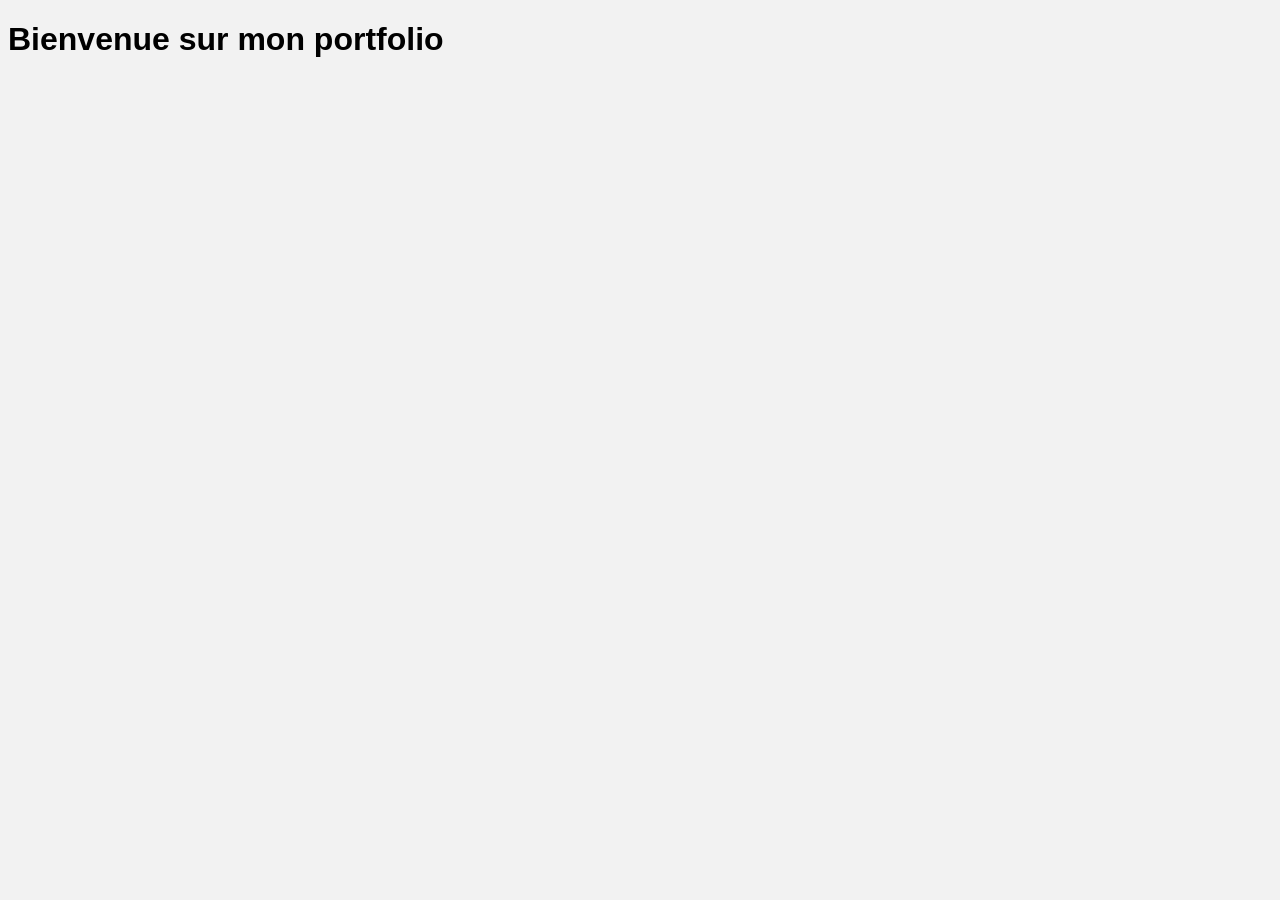
==== index.html @ 0099a954 "Initial commit : ajoute des fichiers de base" ====
<!DOCTYPE html>
<html>
<head>
    <title>Mon Portfolio</title>
    <link rel="stylesheet" href="style.css">
    <script src="script.js"></script>
</head>
<body>
    <h1>Bienvenue sur mon portfolio</h1>
</body>
</html>
---- style.css ----
body {
    font-family: Arial,sans-serif;
    background-color: #f2f2f2;
}
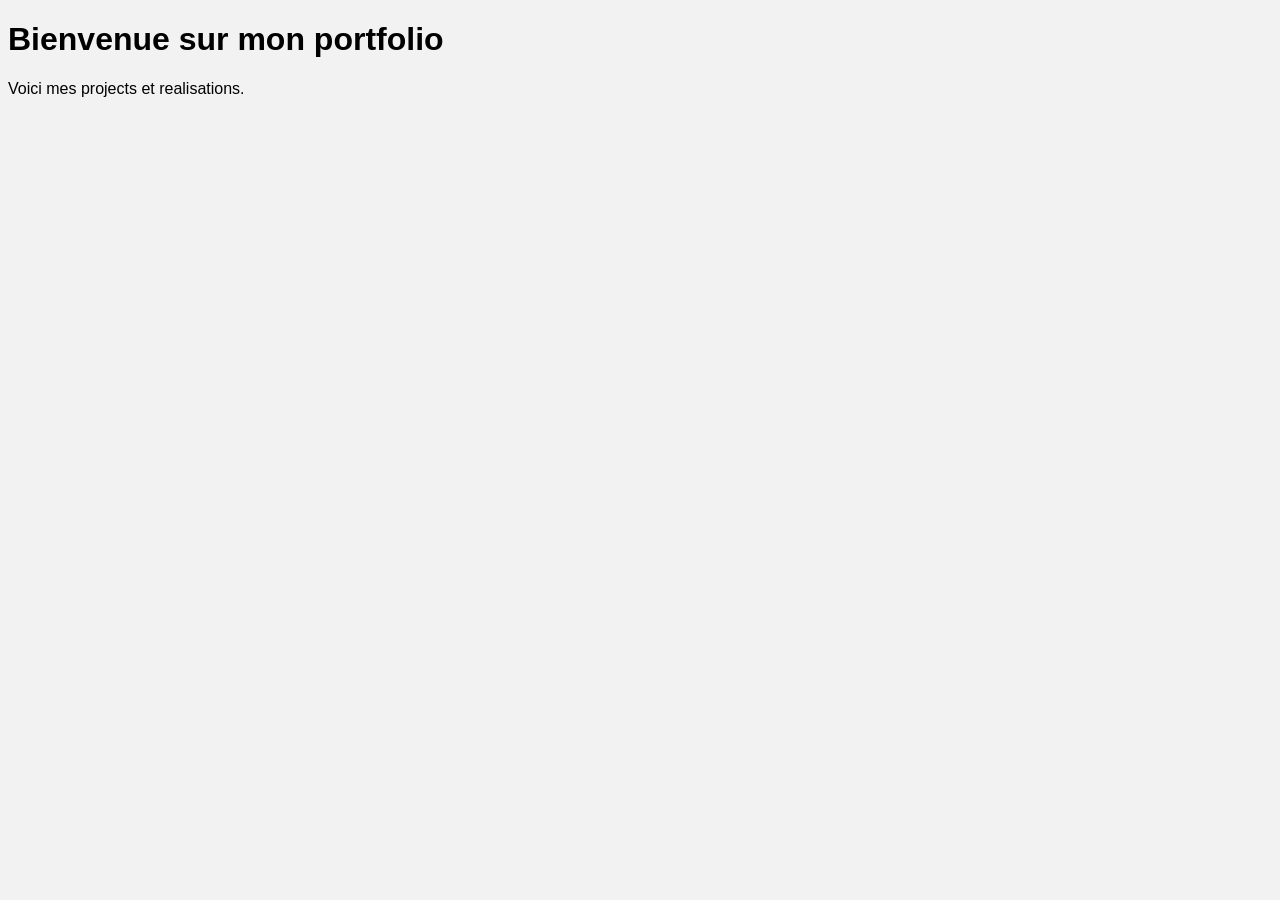
==== commit c56a9ddb: "Ajout d un paragraphe a index.html" ====
--- a/index.html
+++ b/index.html
@@ -7,5 +7,6 @@
 </head>
 <body>
     <h1>Bienvenue sur mon portfolio</h1>
+    <p>Voici mes projects et realisations.</p>
 </body>
 </html>
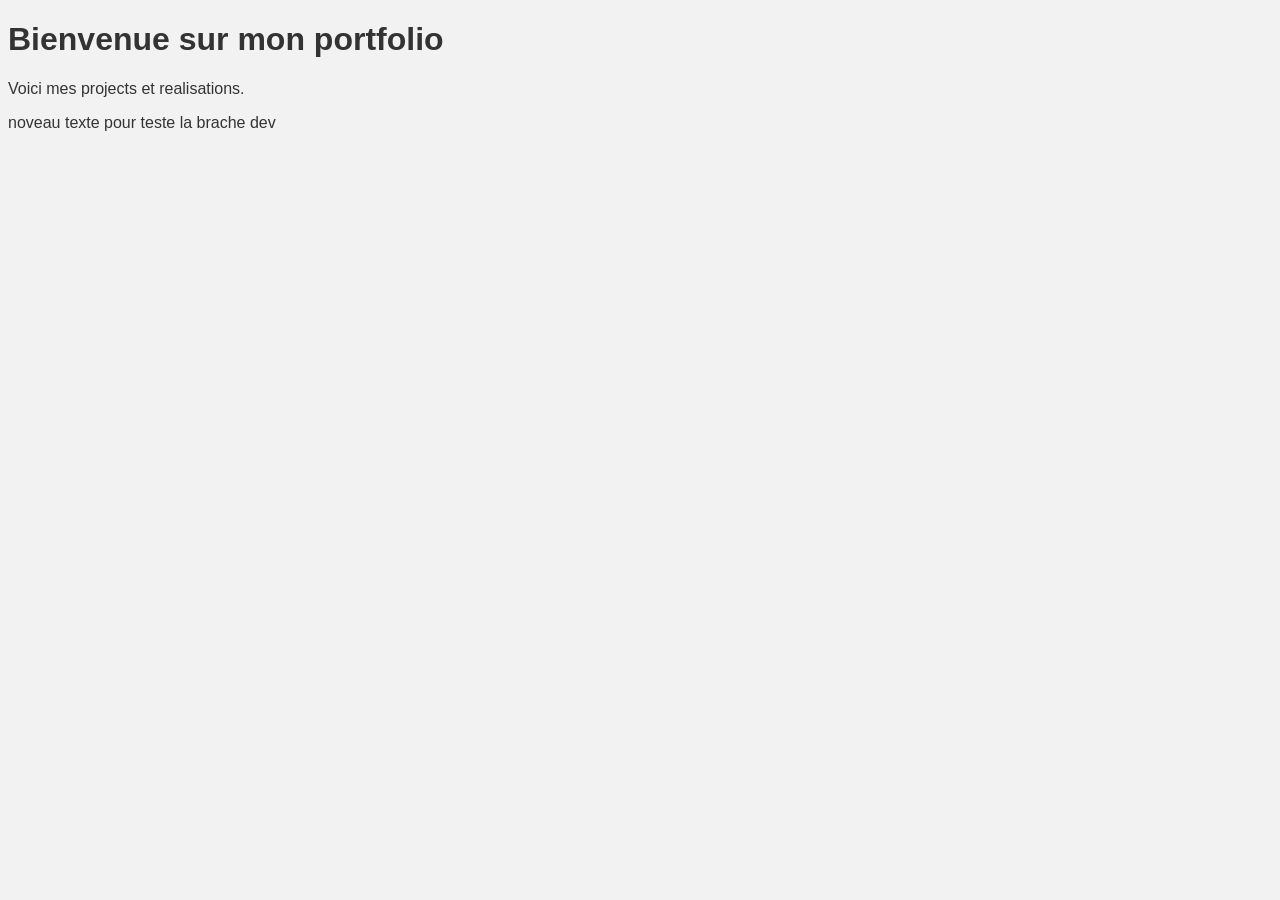
==== commit e0b5e439: "modification depuis nouveaux branche dev" ====
--- a/index.html
+++ b/index.html
@@ -8,5 +8,6 @@
 <body>
     <h1>Bienvenue sur mon portfolio</h1>
     <p>Voici mes projects et realisations.</p>
+    <p>noveau texte pour teste la brache dev</p>
 </body>
 </html>
--- a/style.css
+++ b/style.css
@@ -1,4 +1,5 @@
 body {
     font-family: Arial,sans-serif;
     background-color: #f2f2f2;
+    color: #333333;
 }
